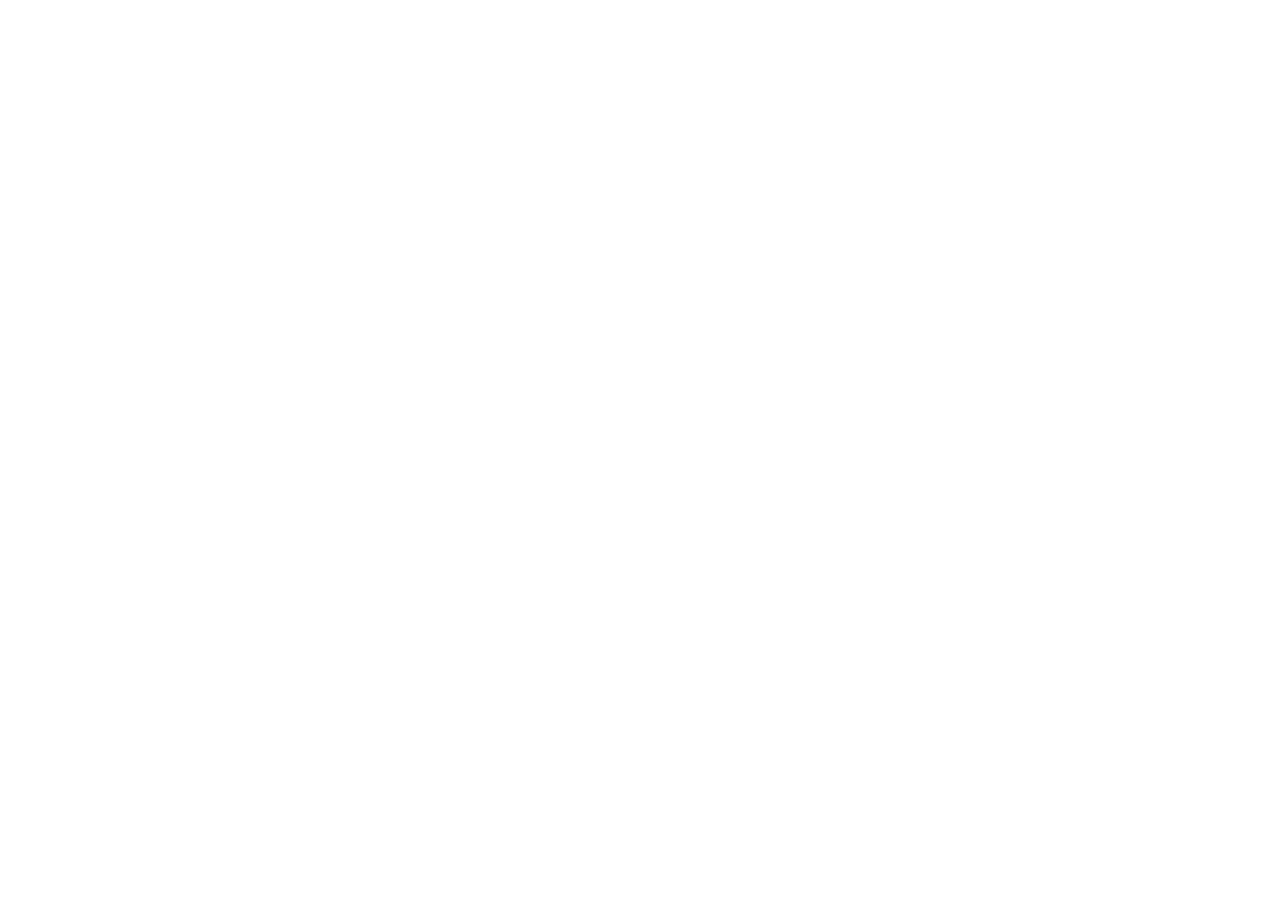
==== Angel/test files/ajax_user.html @ 9427f7b8 "move test files to test files folder" ====
<!DOCTYPE html>
<html>
<head>
	<title></title>
</head>
<body>



<script src="libraries/jquery/jquery.js"></script>
<script src="libraries/jquery-mobile/jquery.mobile-1.4.2.js"></script>
<script type="text/javascript" src="js/ajax_user.js"></script>
</body>
</html>
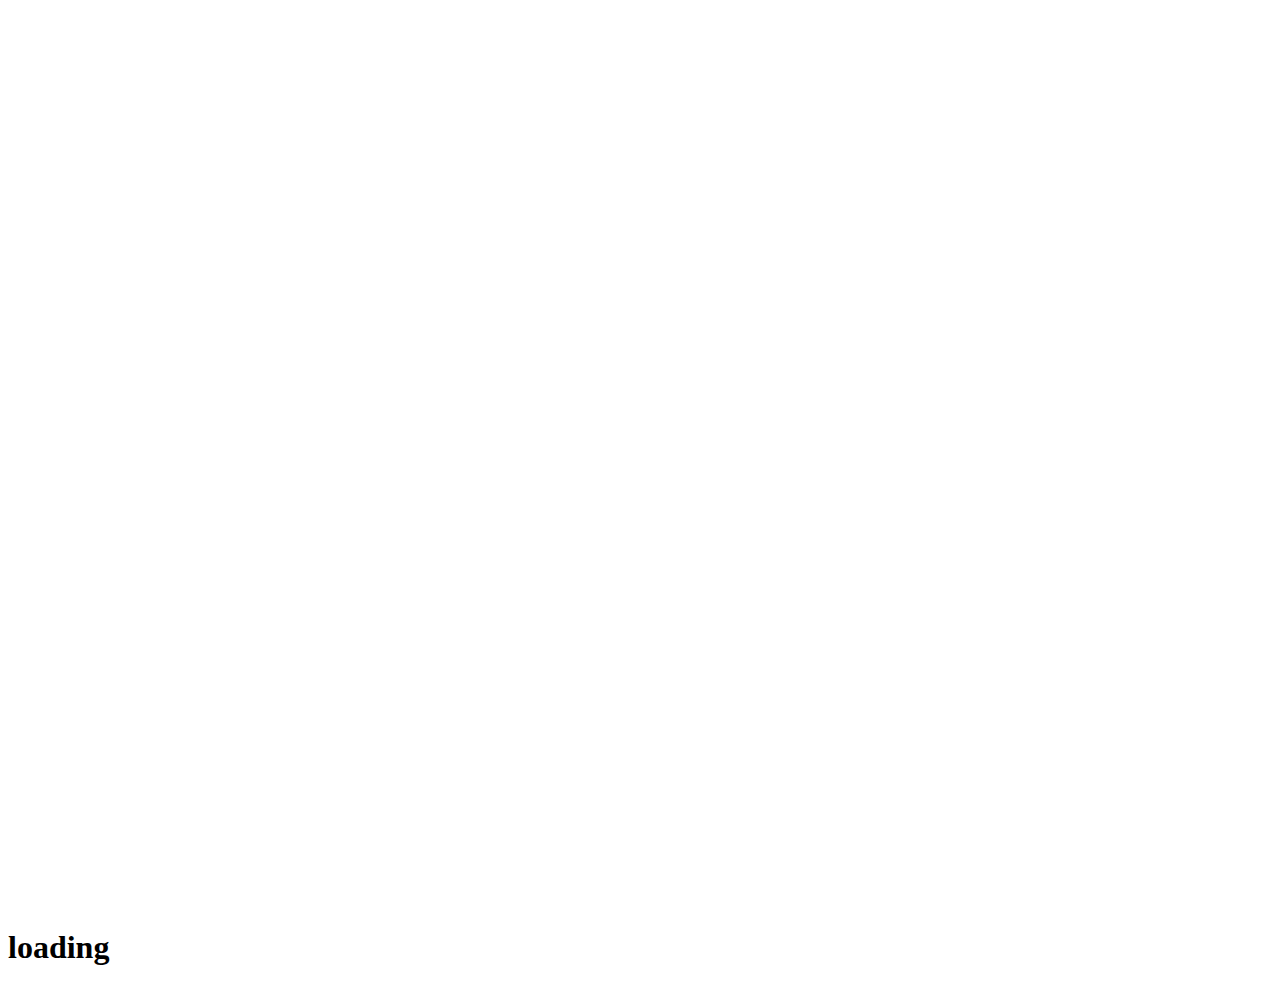
==== commit 82c38d02: "get user and time showing in the tag" ====
--- a/Angel/test files/ajax_user.html
+++ b/Angel/test files/ajax_user.html
@@ -7,8 +7,8 @@
 
 
 
-<script src="libraries/jquery/jquery.js"></script>
-<script src="libraries/jquery-mobile/jquery.mobile-1.4.2.js"></script>
-<script type="text/javascript" src="js/ajax_user.js"></script>
+<script src="../libraries/jquery/jquery.js"></script>
+<script src="../libraries/jquery-mobile/jquery.mobile-1.4.2.js"></script>
+<script type="text/javascript" src="../js/ajax_user.js"></script>
 </body>
 </html>